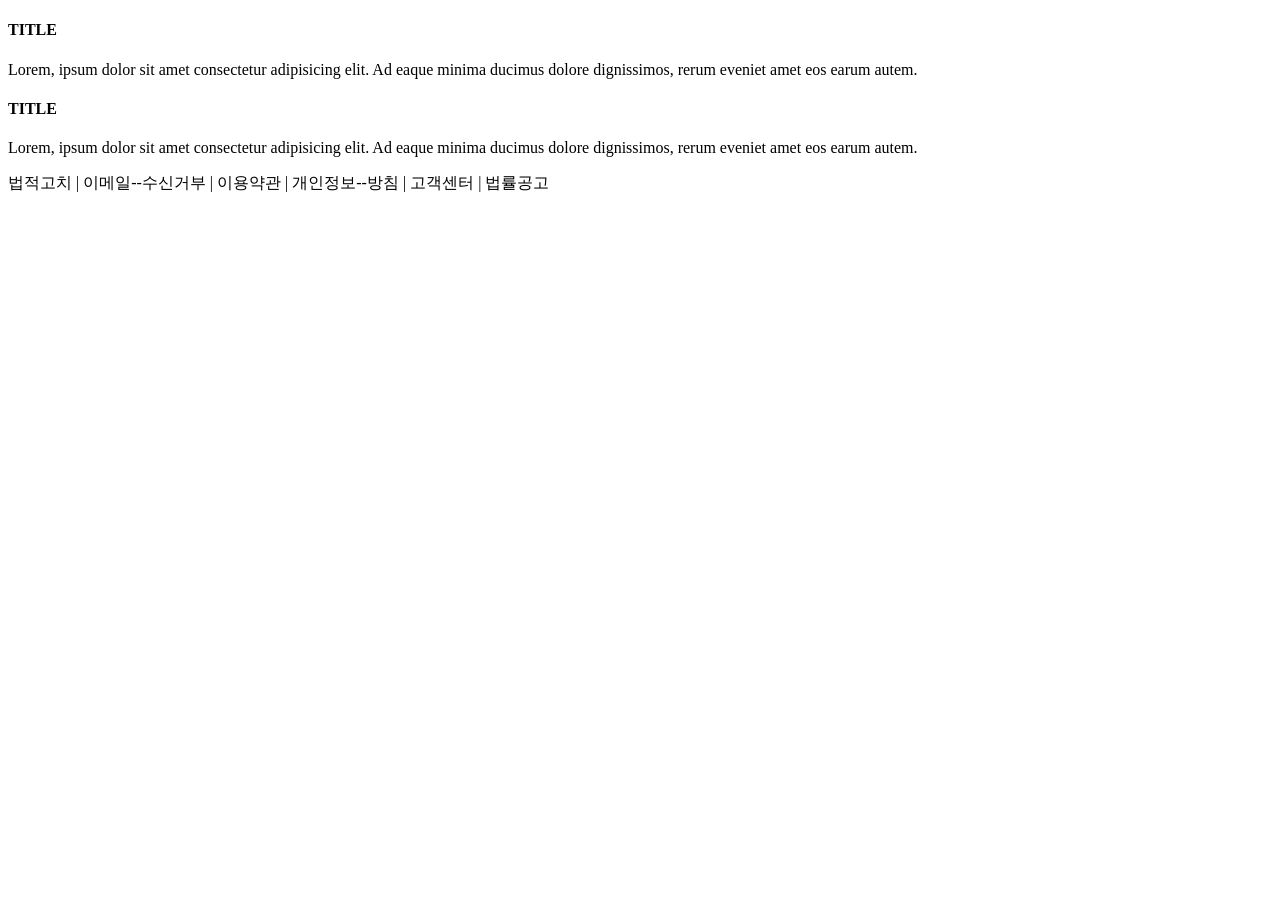
==== about.html @ a18afd5c "구조화" ====
<!DOCTYPE html>
<html lang="kr">
<head>
    <meta charset="UTF-8">
    <meta name="viewport" content="width=device-width, initial-scale=1.0">
    <title>about</title>
</head>
<body>
    <div id="box_all">
        <div>
            <h4>TITLE</h4>
            <p>Lorem, ipsum dolor sit amet consectetur adipisicing elit. Ad eaque minima ducimus dolore dignissimos, rerum eveniet amet eos earum autem.</p>
        </div>
        <div>
            <h4>TITLE</h4>
            <p>Lorem, ipsum dolor sit amet consectetur adipisicing elit. Ad eaque minima ducimus dolore dignissimos, rerum eveniet amet eos earum autem.</p>
        </div>
        <div></div>
        <div></div>
        <div></div>
        <div></div>
        <div></div>
    </div>
    <footer>
        법적고치 <span>|</span> 이메일--수신거부 <span>|</span> 이용약관 <span>|</span> 개인정보--방침 <span>|</span> 고객센터 <span>|</span> 법률공고
    </footer>
</body>
</html>
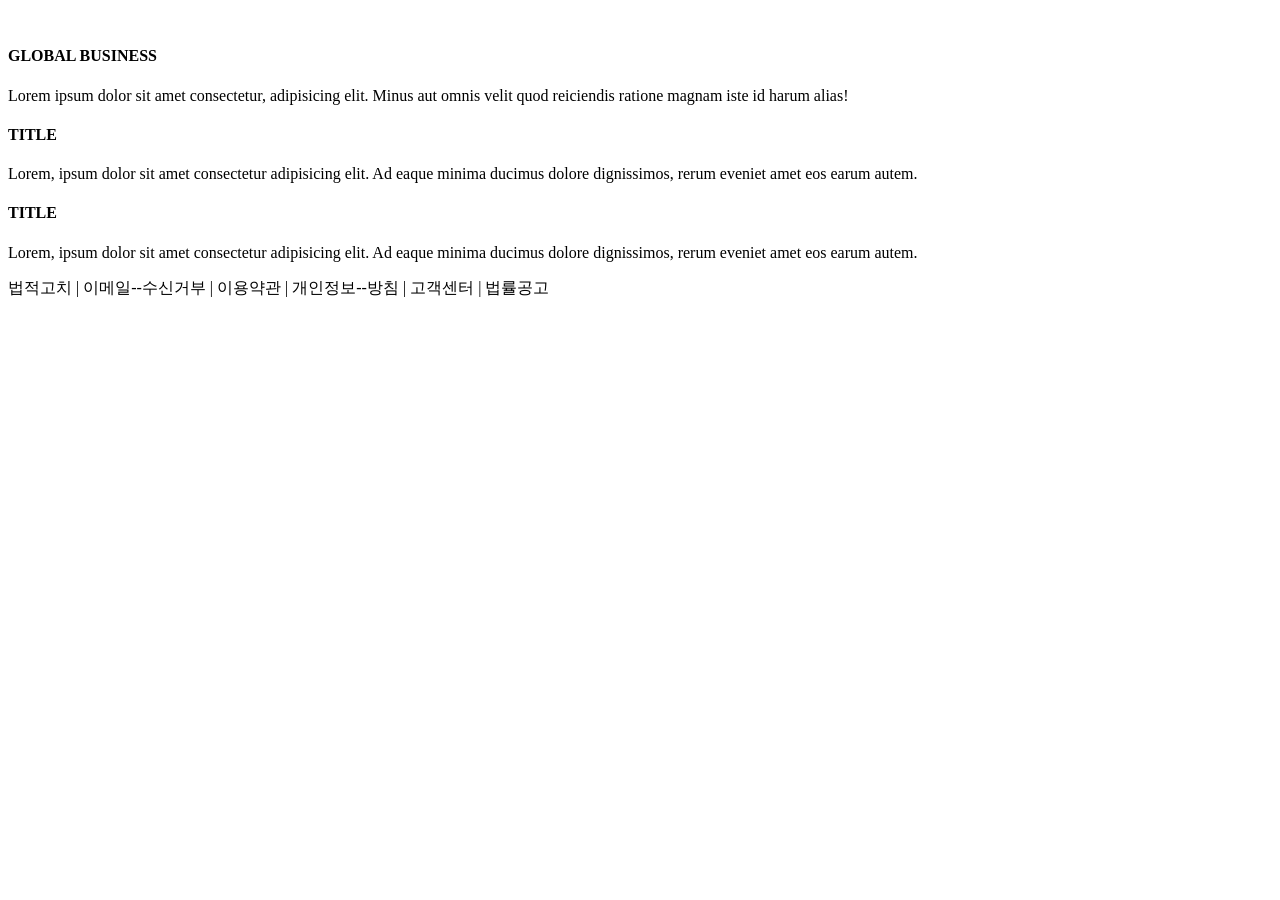
==== commit 8c04e3f9: "chefs" ====
--- a/about.html
+++ b/about.html
@@ -6,6 +6,15 @@
     <title>about</title>
 </head>
 <body>
+    <div id="top">
+        <img src="" alt="">
+        <img src="" alt="">
+        <img src="" alt="">
+        <div>
+            <h4>GLOBAL BUSINESS</h4>
+            <p>Lorem ipsum dolor sit amet consectetur, adipisicing elit. Minus aut omnis velit quod reiciendis ratione magnam iste id harum alias!</p>
+        </div>
+    </div>
     <div id="box_all">
         <div>
             <h4>TITLE</h4>
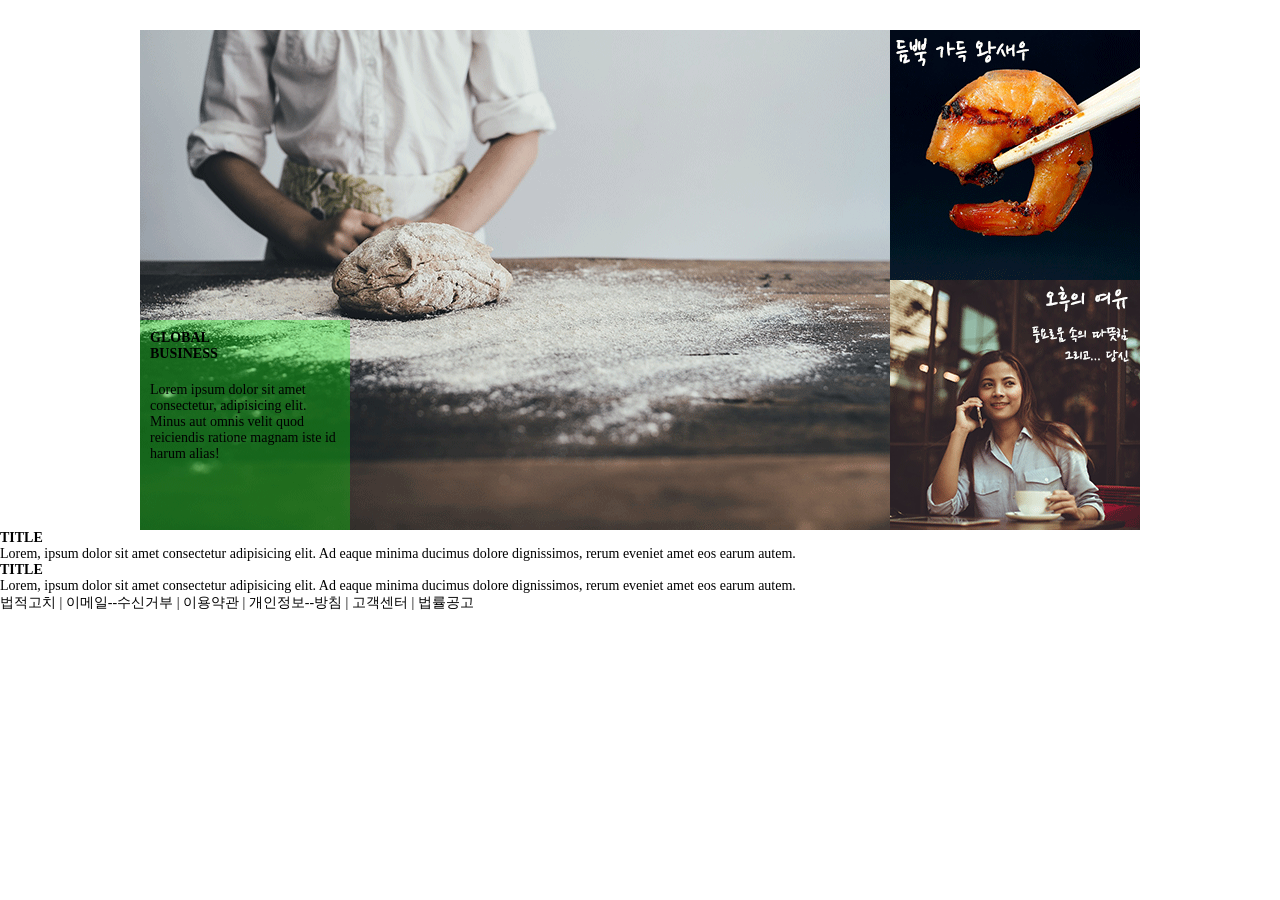
==== commit 9935ce1d: "top" ====
--- a/about.html
+++ b/about.html
@@ -4,14 +4,17 @@
     <meta charset="UTF-8">
     <meta name="viewport" content="width=device-width, initial-scale=1.0">
     <title>about</title>
+    <link rel="stylesheet" href="about.css">
 </head>
 <body>
     <div id="top">
-        <img src="" alt="">
-        <img src="" alt="">
-        <img src="" alt="">
+        <img src="./Quest/chef_about.png" alt="">
         <div>
-            <h4>GLOBAL BUSINESS</h4>
+            <img src="./Quest/right1.png" alt="">
+            <img src="./Quest/right2.png" alt="">
+        </div>
+        <div>
+            <h4>GLOBAL<br/>BUSINESS</h4>
             <p>Lorem ipsum dolor sit amet consectetur, adipisicing elit. Minus aut omnis velit quod reiciendis ratione magnam iste id harum alias!</p>
         </div>
     </div>
--- a/about.css
+++ b/about.css
@@ -0,0 +1,31 @@
+*{
+    margin: 0;
+    padding: 0;
+    gap: 0;
+    font-size: 14px;
+}
+body{
+    padding: 30px 0;
+}
+#top{
+    display: flex;
+    background-color: orange;
+    width: 1000px;
+    height: 500px;
+    margin: 0 auto;
+    position: relative;
+}
+#top div img{
+    display: block;
+}
+#top div:last-child{
+    position: absolute;
+    width: 210px;
+    height: 210px;
+    background-color: rgba(0, 255, 0, 0.3);
+    left: 0;
+    bottom: 0;
+}
+#top div:last-child *{
+    padding: 10px;
+}
